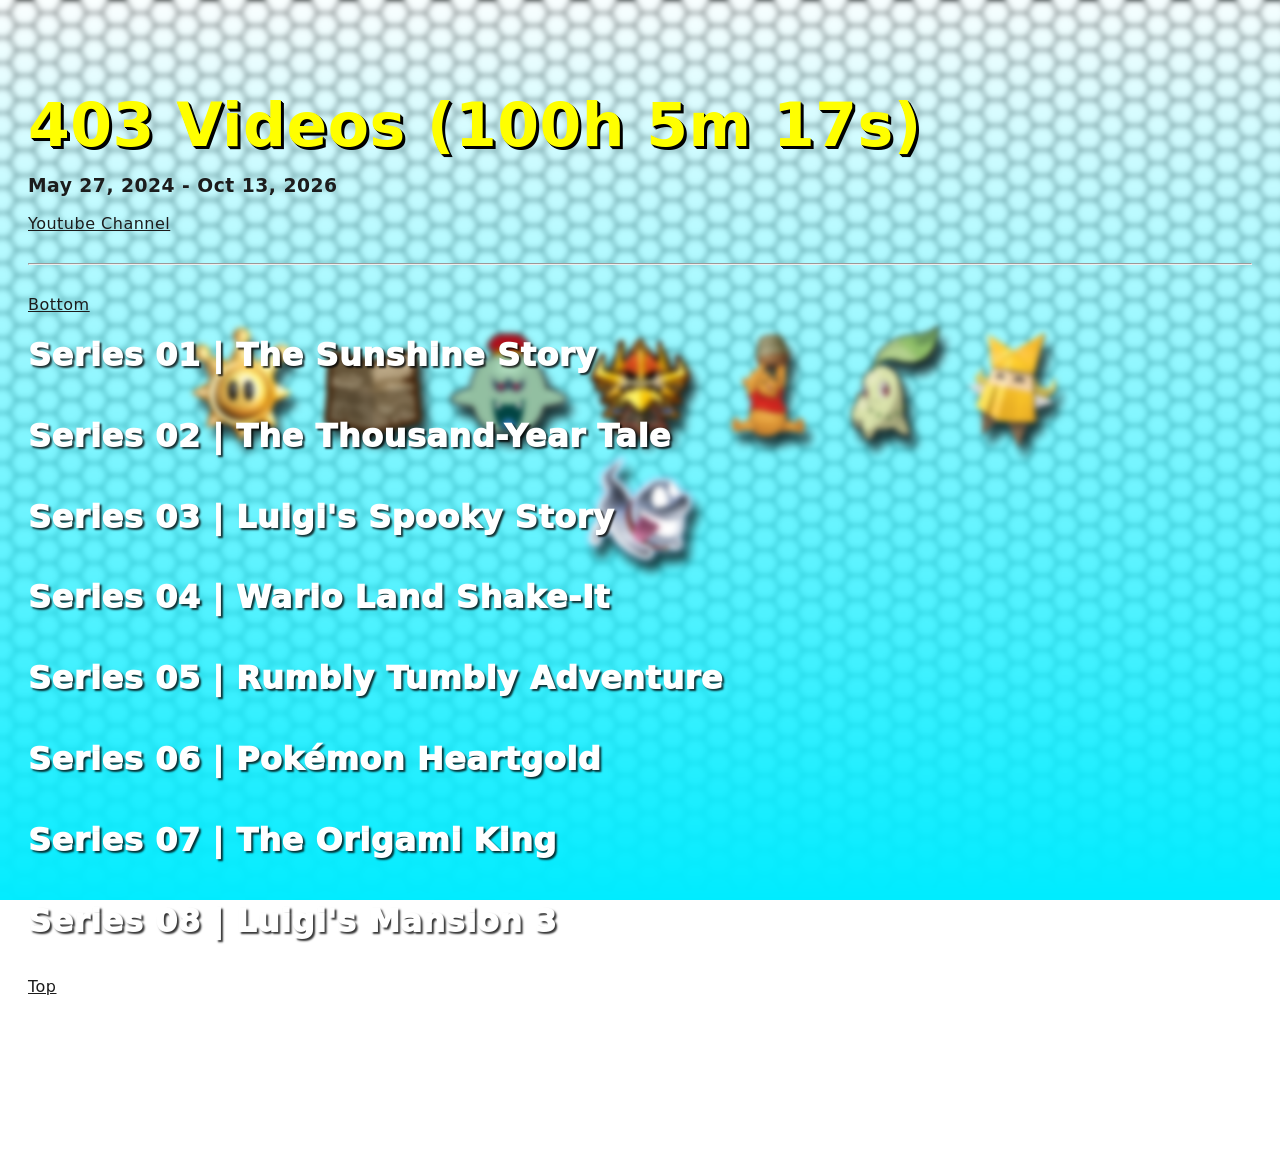
==== index.html @ c3f98647 "Luigi's Mansion 3 - Entry 13" ====
<!-- BUILD VERSION v1.0.0 -->
<!DOCTYPE html>
<html>
<head>
    <title>Just Some Gaming Diary</title>
    <link rel="icon" type="image/png" href="logo_v2.png">
    <link rel="stylesheet" type="text/css" href="style.css">
</head>
<body style="background-image: url('banner.png');">
  <div class="page-container root ">
    <h2 class="series-title list-toggle">403 Videos (100h 5m 17s)</h2>
    <h3 class="dates">May 27, 2024 - Oct 13, 2026</h3>
    <a href="https://www.youtube.com/channel/UCnf7PefD6MoIegZqr9INKDA/" target="_blank">Youtube Channel</a>
    <hr class="divider" />
    <a id="scroll-to-bottom" class="scroll-button">Bottom</a>
    <ul>
        
        <li class="sunshine">
            <h1 class="entry-title list-toggle">Series 01 | The Sunshine Story</h1>
            <div class="entry collapsable">
                <div class="grid-container">
                    <div class="thumbnail">
                        <img src="sunshine/title.png" />
                    </div>
                    <div class="entry-body">
                        <p class="card-header"><a href="sunshine/series/index.html">Watch Series</a> | <a href="sunshine/shorts/index.html">Watch Shorts</a></p>
                        <p><b>68 Videos</b> [12:14:42]</p>
                        <hr />
                        <p>May 27, 2024 - Jun 24, 2024</p>
                        <p>Super Mario Sunshine (2002) - GCN/Switch</p>
                    </div>
                </div>
            </div>
        </li>
        
        <li class="ttyd">
            <h1 class="entry-title list-toggle">Series 02 | The Thousand-Year Tale</h1>
            <div class="entry collapsable">
                <div class="grid-container">
                    <div class="thumbnail">
                        <img src="ttyd/title.png" />
                    </div>
                    <div class="entry-body">
                        <p class="card-header"><a href="ttyd/series/index.html">Watch Series</a> | <a href="ttyd/battles/index.html">Watch Battles</a> | <a href="ttyd/shorts/index.html">Watch Shorts</a></p>
                        <p><b>212 Videos</b> [40:42:27]</p>
                        <hr />
                        <p>Jun 05, 2024 - Oct 10, 2024</p>
                        <p>Paper Mario: The Thousand-Year Door (2024) - Switch</p>
                    </div>
                </div>
            </div>
        </li>
        
        <li class="luigi-mansion">
            <h1 class="entry-title list-toggle">Series 03 | Luigi's Spooky Story</h1>
            <div class="entry collapsable">
                <div class="grid-container">
                    <div class="thumbnail">
                        <img src="luigi_mansion/title.png" />
                    </div>
                    <div class="entry-body">
                        <p class="card-header"><a href="luigi_mansion/series/index.html">Watch Series</a> | <a href="luigi_mansion/shorts/index.html">Watch Shorts</a></p>
                        <p><b>14 Videos</b> [05:02:12]</p>
                        <hr />
                        <p>Oct 31, 2024 - Dec 10, 2024</p>
                        <p>Luigi's Mansion (2001) - GCN</p>
                    </div>
                </div>
            </div>
        </li>
        
        <li class="shake-it">
            <h1 class="entry-title list-toggle">Series 04 | Wario Land Shake-It</h1>
            <div class="entry collapsable">
                <div class="grid-container">
                    <div class="thumbnail">
                        <img src="shake_it/title.png" />
                    </div>
                    <div class="entry-body">
                        <p class="card-header"><a href="shake_it/series/index.html">Watch Series</a></p>
                        <p><b>46 Videos</b> [13:43:21]</p>
                        <hr />
                        <p>Jan 19, 2025 - May 10, 2025</p>
                        <p>Wario Land Shake It (2008) - Wii</p>
                    </div>
                </div>
            </div>
        </li>
        
        <li class="pooh">
            <h1 class="entry-title list-toggle">Series 05 | Rumbly Tumbly Adventure</h1>
            <div class="entry collapsable">
                <div class="grid-container">
                    <div class="thumbnail">
                        <img src="winnie_pooh/title.jpg" />
                    </div>
                    <div class="entry-body">
                        <p class="card-header"><a href="winnie_pooh/series/index.html">Watch Series</a> | <a href="winnie_pooh/bonus/index.html">Watch Bonus</a></p>
                        <p><b>6 Videos</b> [02:37:11]</p>
                        <hr />
                        <p>Apr 01, 2025 - Apr 05, 2025</p>
                        <p>(April Fools) Winnie the Pooh's Rumbly Tumbly Adventure (2005) - GCN</p>
                    </div>
                </div>
            </div>
        </li>
        
        <li class="heartgold">
            <h1 class="entry-title list-toggle">Series 06 | Pokémon Heartgold</h1>
            <div class="entry collapsable">
                <div class="grid-container">
                    <div class="thumbnail">
                        <img src="heartgold/title.png" />
                    </div>
                    <div class="entry-body">
                        <p class="card-header"><a href="heartgold/series/index.html">Watch Series</a></p>
                        <p><b>27 Videos</b> [11:13:59]</p>
                        <hr />
                        <p>Jun 25, 2025 - Sep 05, 2026</p>
                        <p>Pokémon Heartgold - Nintendo DS (2010)</p>
                    </div>
                </div>
            </div>
        </li>
        
        <li class="origami-king">
            <h1 class="entry-title list-toggle">Series 07 | The Origami King</h1>
            <div class="entry collapsable">
                <div class="grid-container">
                    <div class="thumbnail">
                        <img src="origami_king/title.png" />
                    </div>
                    <div class="entry-body">
                        <p class="card-header"><a href="origami_king/series/index.html">Watch Series</a></p>
                        <p><b>17 Videos</b> [06:35:18]</p>
                        <hr />
                        <p>Aug 21, 2025 - Sep 26, 2025</p>
                        <p>Paper Mario: The Origami King (2020) - Switch</p>
                    </div>
                </div>
            </div>
        </li>
        
        <li class="luigi-mansion3">
            <h1 class="entry-title list-toggle">Series 08 | Luigi's Mansion 3</h1>
            <div class="entry collapsable">
                <div class="grid-container">
                    <div class="thumbnail">
                        <img src="luigi_mansion3/title.png" />
                    </div>
                    <div class="entry-body">
                        <p class="card-header"><a href="luigi_mansion3/series/index.html">Watch Series</a></p>
                        <p><b>13 Videos</b> [07:56:07]</p>
                        <hr />
                        <p>Oct 07, 2025 - Oct 13, 2026</p>
                        <p>Luigi's Mansion 3 (2019) - Switch</p>
                    </div>
                </div>
            </div>
        </li>
        
    </ul>
    <a id="scroll-to-top" class="scroll-button">Top</a>
  </div>
  <script src="script.js"></script>
</body>
</html>
---- style.css ----
body {
  font-family: Roboto, sans;
  letter-spacing: .5px;
  padding-top: 2rem;
  padding-bottom: 10rem;

  background-attachment: fixed;
  background-position: center;
  background-size: cover;
}

.page-container {
  width: 100%;
  max-width: 1600px;
  margin-left: auto;
  margin-right: auto;
  padding-left: 20px;
  padding-right: 20px;
  box-sizing: border-box;
}

.series-title {
  font-size: 45pt;
  font-weight: 800;

  color: white;
  text-shadow: 1px 1px black, 2px 2px black, 3px 3px black;
}

.root .series-title {
  color: yellow;
}

.dates {
  margin-top: -25px;
  color: whitesmoke;
}

.root .dates {
  margin-top: -35px;
  color: #1c1c1c;
}

.divider {
  margin-top: 30px;
  margin-bottom: 30px;
  color: white;
}

ul {
  list-style-type: none;
  padding-left: 0px;
}

a {
  color: whitesmoke;
  text-decoration: underline;
}

.root a {
  color: #1c1c1c;
}

a.disabled {
  color: black !important;
  text-decoration: none !important;
}

.list-toggle {
  cursor: pointer;
}

.scroll-button {
  cursor: pointer;
}

.collapsable {
  max-height: 0;
  overflow: hidden;
  transition: max-height 0.5s;
}

.collapsable.show {
  max-height: 300px;
  transition: max-height 0.5s;
}

.entry {
  color: black;
  box-shadow: 0px 4px 10px 0px rgba(0, 0, 0, 0.30);
}

.entry-title {
  font-size: 24pt;
  font-weight: 1000;

  color: white;
  text-shadow: 2px 2px 2px rgba(0, 0, 0, 0.8);
}

.entry-body {
  padding-right: 30px;
}

.grid-container {
  display: grid;
  grid-template-columns: 1fr 2fr;
  gap: 30px;
}

.card-header {
  font-weight: 600;
  font-size: 15pt;
}

.youtube-link {
  text-decoration: none;
}

.thumbnail {
  display: flex;
}

.thumbnail img {
  width: 100%;
  flex-grow: 1;
}

/* Sunshine Theme */
.sunshine .series-color {
  color: rgb(244, 223, 67);
}
.sunshine .entry {
  background-color: rgb(251, 242, 198);
}
.sunshine .entry a {
  color: rgb(39, 150, 254);
}

/* TTYD Theme */
.ttyd .series-color {
  color: rgb(194, 18, 9);
}
.ttyd .entry {
  background-color: rgb(190, 181, 105);
}
.ttyd .entry a {
  color: red;
}

/* Luigi's Mansion Theme */
.luigi-mansion .series-color {
  color: rgb(55, 141, 24);
}
.luigi-mansion .entry {
  background-color: rgb(48, 125, 64);
}
.luigi-mansion .entry a {
  color: rgb(26, 38, 212);
}

/* Shake-It Theme */
.shake-it .series-color {
  color: rgb(203, 183, 34);
}
.shake-it .entry {
  background-color: rgb(251, 242, 198);
}
.shake-it .entry a {
  color: rgb(227, 39, 254);
}

/* Winnie Pooh Theme */
.pooh .series-color {
  color: rgb(223, 163, 34);
}
.pooh .entry {
  background-color: rgb(204, 190, 85);
}
.pooh .entry a {
  color: rgb(225, 13, 13);
}

/* Heartgold Theme */
.heartgold .series-color {
  color: rgb(217, 152, 11);
}
.heartgold .entry {
  background-color: rgb(181, 175, 122);
}
.heartgold .entry a {
  color: rgb(199, 75, 15);
}

/* Origami King Theme */
.origami-king .series-color {
  color: rgb(223, 73, 8);
}
.origami-king .entry {
  background-color: rgb(249, 255, 239);
}
.origami-king .entry a {
  color: rgb(255, 60, 0);
}

/* Luigi's Mansion 3 Theme */
.luigi-mansion3 .series-color {
  color: rgb(122, 225, 85);
}
.luigi-mansion3 .entry {
  background-color: rgb(38, 231, 150);
}
.luigi-mansion3 .entry a {
  color: rgb(255, 67, 234);
}
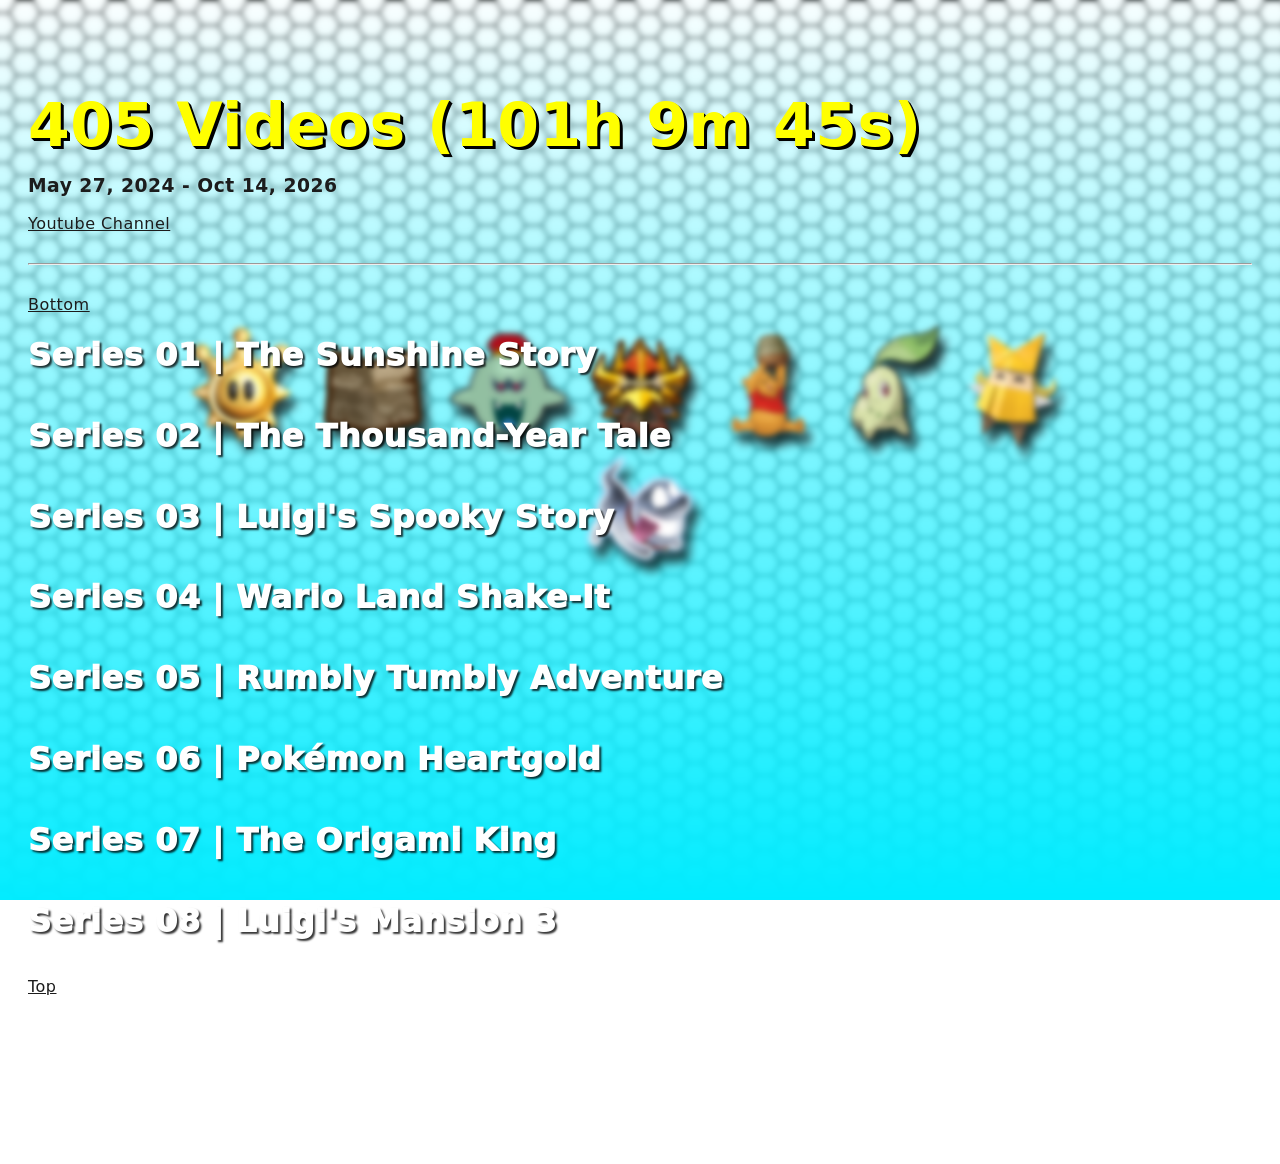
==== commit 31bbb1a6: "Luigi's Mansion 3 - Entry 14+15" ====
--- a/index.html
+++ b/index.html
@@ -8,8 +8,8 @@
 </head>
 <body style="background-image: url('banner.png');">
   <div class="page-container root ">
-    <h2 class="series-title list-toggle">403 Videos (100h 5m 17s)</h2>
-    <h3 class="dates">May 27, 2024 - Oct 13, 2026</h3>
+    <h2 class="series-title list-toggle">405 Videos (101h 9m 45s)</h2>
+    <h3 class="dates">May 27, 2024 - Oct 14, 2026</h3>
     <a href="https://www.youtube.com/channel/UCnf7PefD6MoIegZqr9INKDA/" target="_blank">Youtube Channel</a>
     <hr class="divider" />
     <a id="scroll-to-bottom" class="scroll-button">Bottom</a>
@@ -150,9 +150,9 @@
                     </div>
                     <div class="entry-body">
                         <p class="card-header"><a href="luigi_mansion3/series/index.html">Watch Series</a></p>
-                        <p><b>13 Videos</b> [07:56:07]</p>
+                        <p><b>15 Videos</b> [09:00:35]</p>
                         <hr />
-                        <p>Oct 07, 2025 - Oct 13, 2026</p>
+                        <p>Oct 07, 2025 - Oct 14, 2026</p>
                         <p>Luigi's Mansion 3 (2019) - Switch</p>
                     </div>
                 </div>
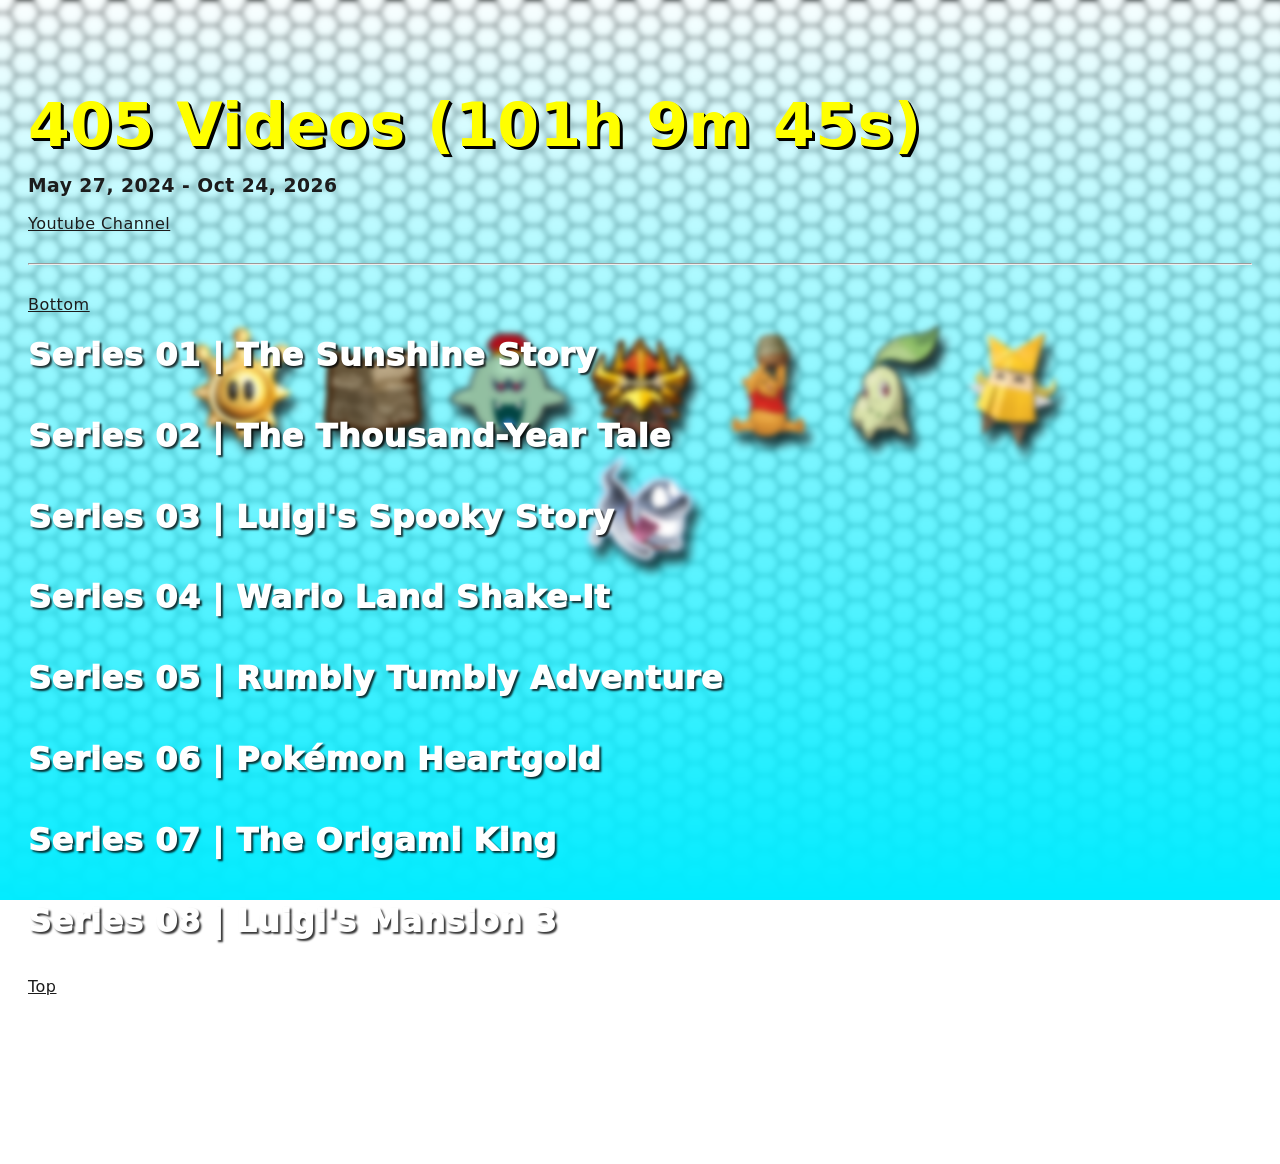
==== commit 8586417d: "Add production date to Luigi's Mansion 3 entries" ====
--- a/index.html
+++ b/index.html
@@ -9,7 +9,7 @@
 <body style="background-image: url('banner.png');">
   <div class="page-container root ">
     <h2 class="series-title list-toggle">405 Videos (101h 9m 45s)</h2>
-    <h3 class="dates">May 27, 2024 - Oct 14, 2026</h3>
+    <h3 class="dates">May 27, 2024 - Oct 24, 2026</h3>
     <a href="https://www.youtube.com/channel/UCnf7PefD6MoIegZqr9INKDA/" target="_blank">Youtube Channel</a>
     <hr class="divider" />
     <a id="scroll-to-bottom" class="scroll-button">Bottom</a>
@@ -152,7 +152,7 @@
                         <p class="card-header"><a href="luigi_mansion3/series/index.html">Watch Series</a></p>
                         <p><b>15 Videos</b> [09:00:35]</p>
                         <hr />
-                        <p>Oct 07, 2025 - Oct 14, 2026</p>
+                        <p>Oct 07, 2025 - Oct 24, 2026</p>
                         <p>Luigi's Mansion 3 (2019) - Switch</p>
                     </div>
                 </div>
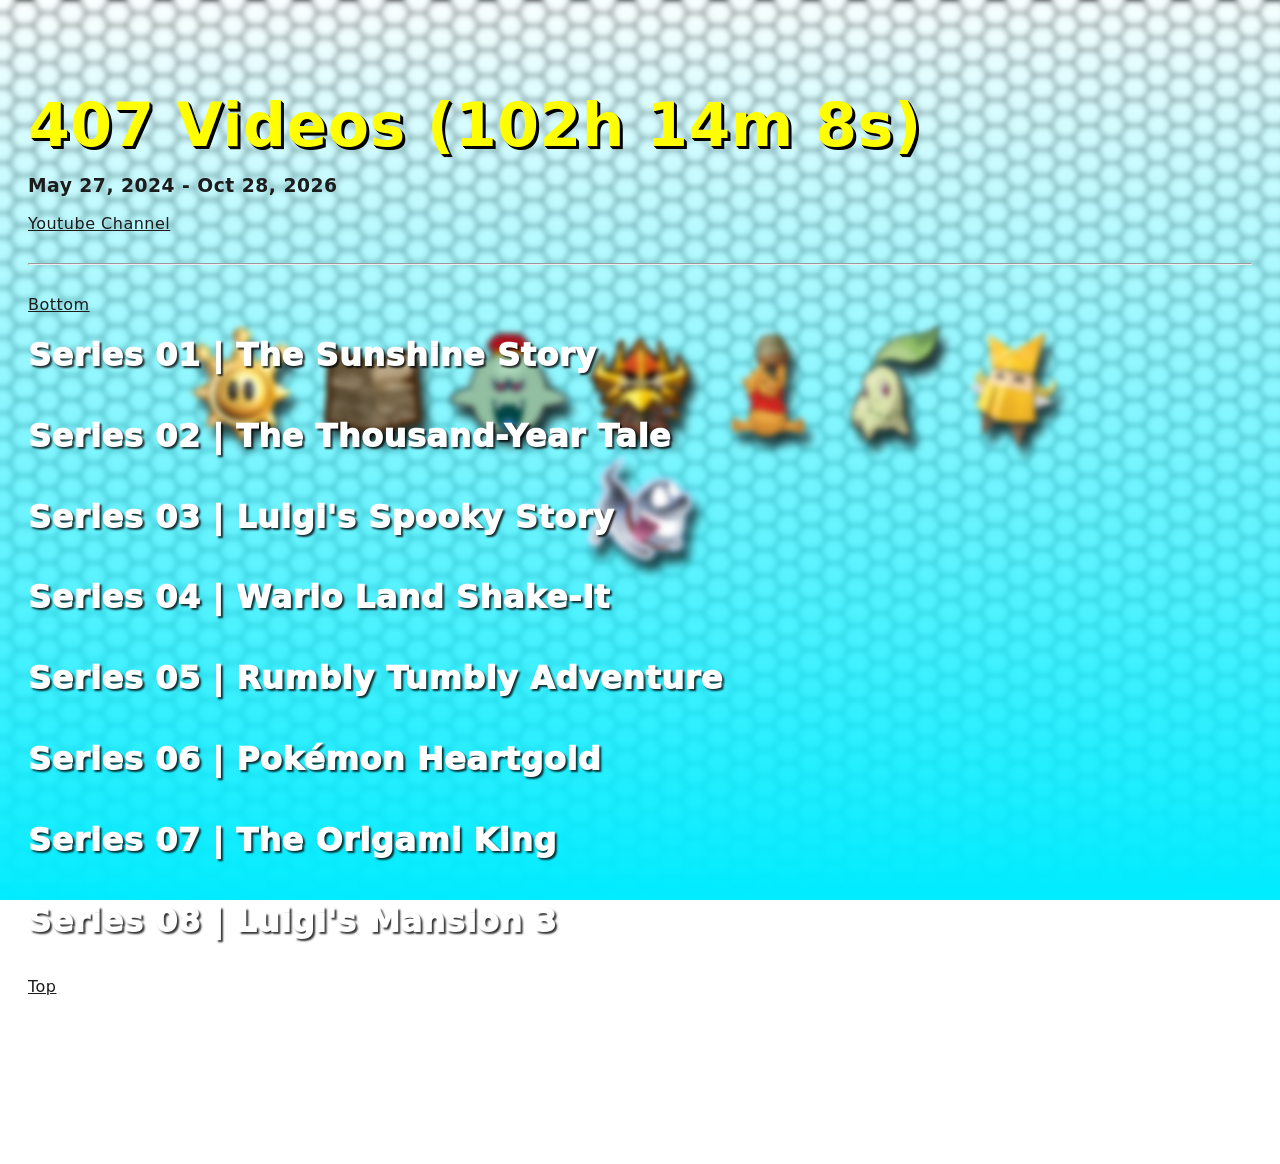
==== commit 1509af27: "Luigi's Mansion 3 - Entry 16+17" ====
--- a/index.html
+++ b/index.html
@@ -8,8 +8,8 @@
 </head>
 <body style="background-image: url('banner.png');">
   <div class="page-container root ">
-    <h2 class="series-title list-toggle">405 Videos (101h 9m 45s)</h2>
-    <h3 class="dates">May 27, 2024 - Oct 24, 2026</h3>
+    <h2 class="series-title list-toggle">407 Videos (102h 14m 8s)</h2>
+    <h3 class="dates">May 27, 2024 - Oct 28, 2026</h3>
     <a href="https://www.youtube.com/channel/UCnf7PefD6MoIegZqr9INKDA/" target="_blank">Youtube Channel</a>
     <hr class="divider" />
     <a id="scroll-to-bottom" class="scroll-button">Bottom</a>
@@ -150,9 +150,9 @@
                     </div>
                     <div class="entry-body">
                         <p class="card-header"><a href="luigi_mansion3/series/index.html">Watch Series</a></p>
-                        <p><b>15 Videos</b> [09:00:35]</p>
+                        <p><b>17 Videos</b> [10:04:58]</p>
                         <hr />
-                        <p>Oct 07, 2025 - Oct 24, 2026</p>
+                        <p>Oct 07, 2025 - Oct 28, 2026</p>
                         <p>Luigi's Mansion 3 (2019) - Switch</p>
                     </div>
                 </div>
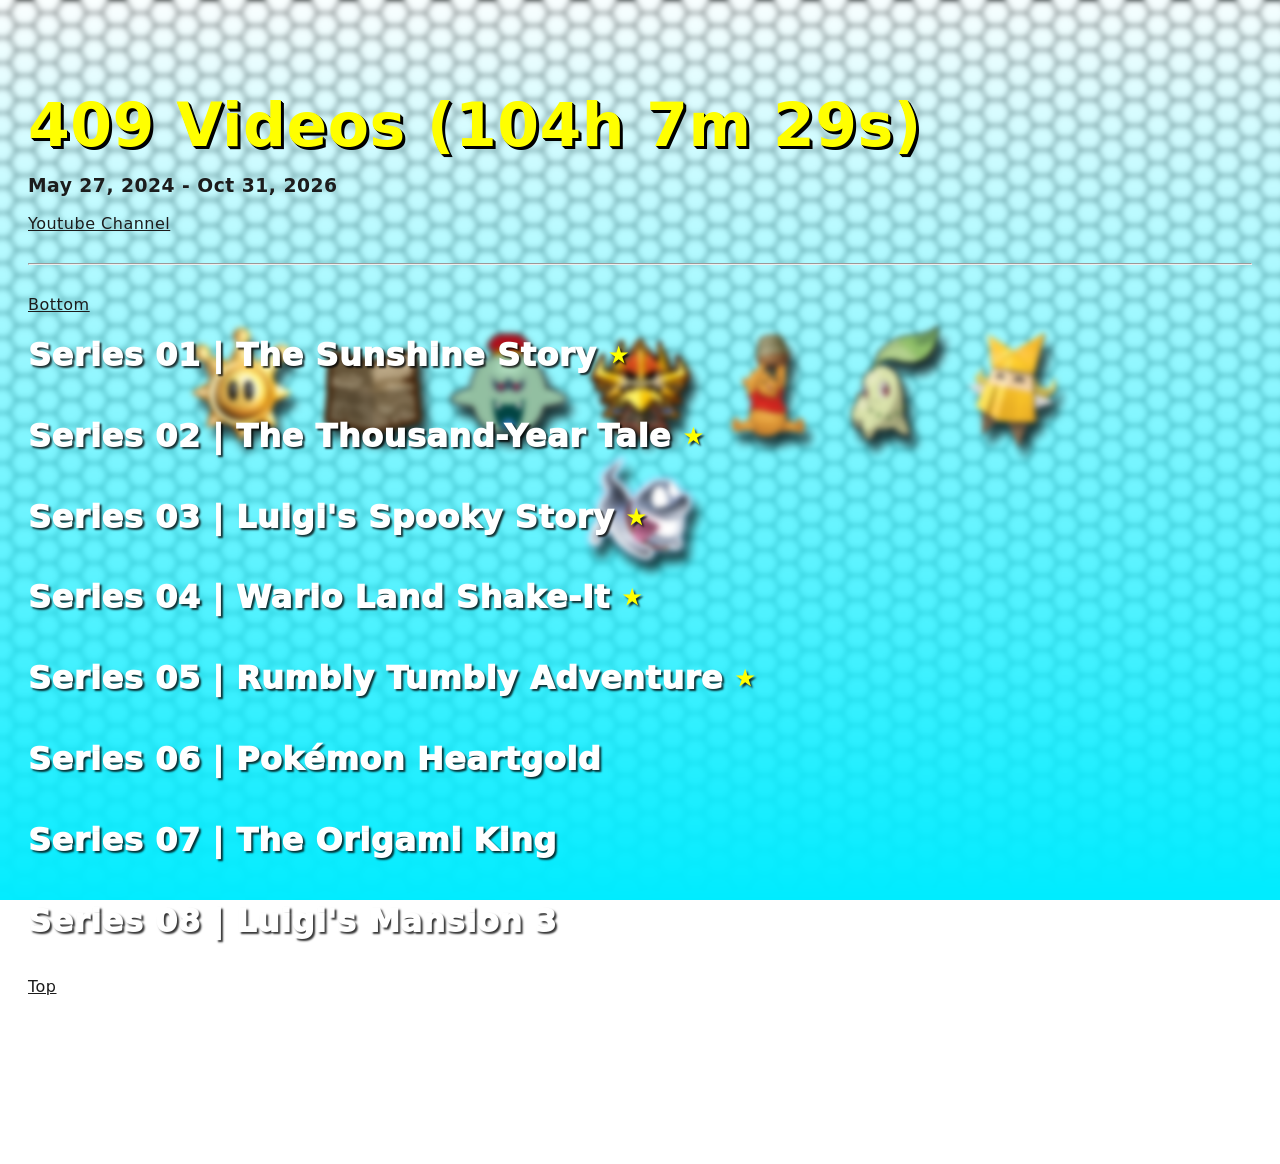
==== commit fd120b96: "Build with new version + add star is series completed" ====
--- a/index.html
+++ b/index.html
@@ -1,4 +1,4 @@
-<!-- BUILD VERSION v1.0.0 -->
+<!-- BUILD VERSION v1.2.0 -->
 <!DOCTYPE html>
 <html>
 <head>
@@ -8,15 +8,15 @@
 </head>
 <body style="background-image: url('banner.png');">
   <div class="page-container root ">
-    <h2 class="series-title list-toggle">407 Videos (102h 14m 8s)</h2>
-    <h3 class="dates">May 27, 2024 - Oct 28, 2026</h3>
+    <h2 class="series-title list-toggle">409 Videos (104h 7m 29s)</h2>
+    <h3 class="dates">May 27, 2024 - Oct 31, 2026</h3>
     <a href="https://www.youtube.com/channel/UCnf7PefD6MoIegZqr9INKDA/" target="_blank">Youtube Channel</a>
     <hr class="divider" />
     <a id="scroll-to-bottom" class="scroll-button">Bottom</a>
     <ul>
         
         <li class="sunshine">
-            <h1 class="entry-title list-toggle">Series 01 | The Sunshine Story</h1>
+            <h1 class="entry-title list-toggle">Series 01 | The Sunshine Story <span class="star">⋆</span></h1>
             <div class="entry collapsable">
                 <div class="grid-container">
                     <div class="thumbnail">
@@ -34,7 +34,7 @@
         </li>
         
         <li class="ttyd">
-            <h1 class="entry-title list-toggle">Series 02 | The Thousand-Year Tale</h1>
+            <h1 class="entry-title list-toggle">Series 02 | The Thousand-Year Tale <span class="star">⋆</span></h1>
             <div class="entry collapsable">
                 <div class="grid-container">
                     <div class="thumbnail">
@@ -52,7 +52,7 @@
         </li>
         
         <li class="luigi-mansion">
-            <h1 class="entry-title list-toggle">Series 03 | Luigi's Spooky Story</h1>
+            <h1 class="entry-title list-toggle">Series 03 | Luigi's Spooky Story <span class="star">⋆</span></h1>
             <div class="entry collapsable">
                 <div class="grid-container">
                     <div class="thumbnail">
@@ -70,7 +70,7 @@
         </li>
         
         <li class="shake-it">
-            <h1 class="entry-title list-toggle">Series 04 | Wario Land Shake-It</h1>
+            <h1 class="entry-title list-toggle">Series 04 | Wario Land Shake-It <span class="star">⋆</span></h1>
             <div class="entry collapsable">
                 <div class="grid-container">
                     <div class="thumbnail">
@@ -88,7 +88,7 @@
         </li>
         
         <li class="pooh">
-            <h1 class="entry-title list-toggle">Series 05 | Rumbly Tumbly Adventure</h1>
+            <h1 class="entry-title list-toggle">Series 05 | Rumbly Tumbly Adventure <span class="star">⋆</span></h1>
             <div class="entry collapsable">
                 <div class="grid-container">
                     <div class="thumbnail">
@@ -106,7 +106,7 @@
         </li>
         
         <li class="heartgold">
-            <h1 class="entry-title list-toggle">Series 06 | Pokémon Heartgold</h1>
+            <h1 class="entry-title list-toggle">Series 06 | Pokémon Heartgold </h1>
             <div class="entry collapsable">
                 <div class="grid-container">
                     <div class="thumbnail">
@@ -124,7 +124,7 @@
         </li>
         
         <li class="origami-king">
-            <h1 class="entry-title list-toggle">Series 07 | The Origami King</h1>
+            <h1 class="entry-title list-toggle">Series 07 | The Origami King </h1>
             <div class="entry collapsable">
                 <div class="grid-container">
                     <div class="thumbnail">
@@ -142,7 +142,7 @@
         </li>
         
         <li class="luigi-mansion3">
-            <h1 class="entry-title list-toggle">Series 08 | Luigi's Mansion 3</h1>
+            <h1 class="entry-title list-toggle">Series 08 | Luigi's Mansion 3 </h1>
             <div class="entry collapsable">
                 <div class="grid-container">
                     <div class="thumbnail">
@@ -150,9 +150,9 @@
                     </div>
                     <div class="entry-body">
                         <p class="card-header"><a href="luigi_mansion3/series/index.html">Watch Series</a></p>
-                        <p><b>17 Videos</b> [10:04:58]</p>
+                        <p><b>19 Videos</b> [11:58:19]</p>
                         <hr />
-                        <p>Oct 07, 2025 - Oct 28, 2026</p>
+                        <p>Oct 07, 2025 - Oct 31, 2026</p>
                         <p>Luigi's Mansion 3 (2019) - Switch</p>
                     </div>
                 </div>
--- a/style.css
+++ b/style.css
@@ -126,6 +126,10 @@
   flex-grow: 1;
 }
 
+.star {
+  color: yellow;
+}
+
 /* Sunshine Theme */
 .sunshine .series-color {
   color: rgb(244, 223, 67);
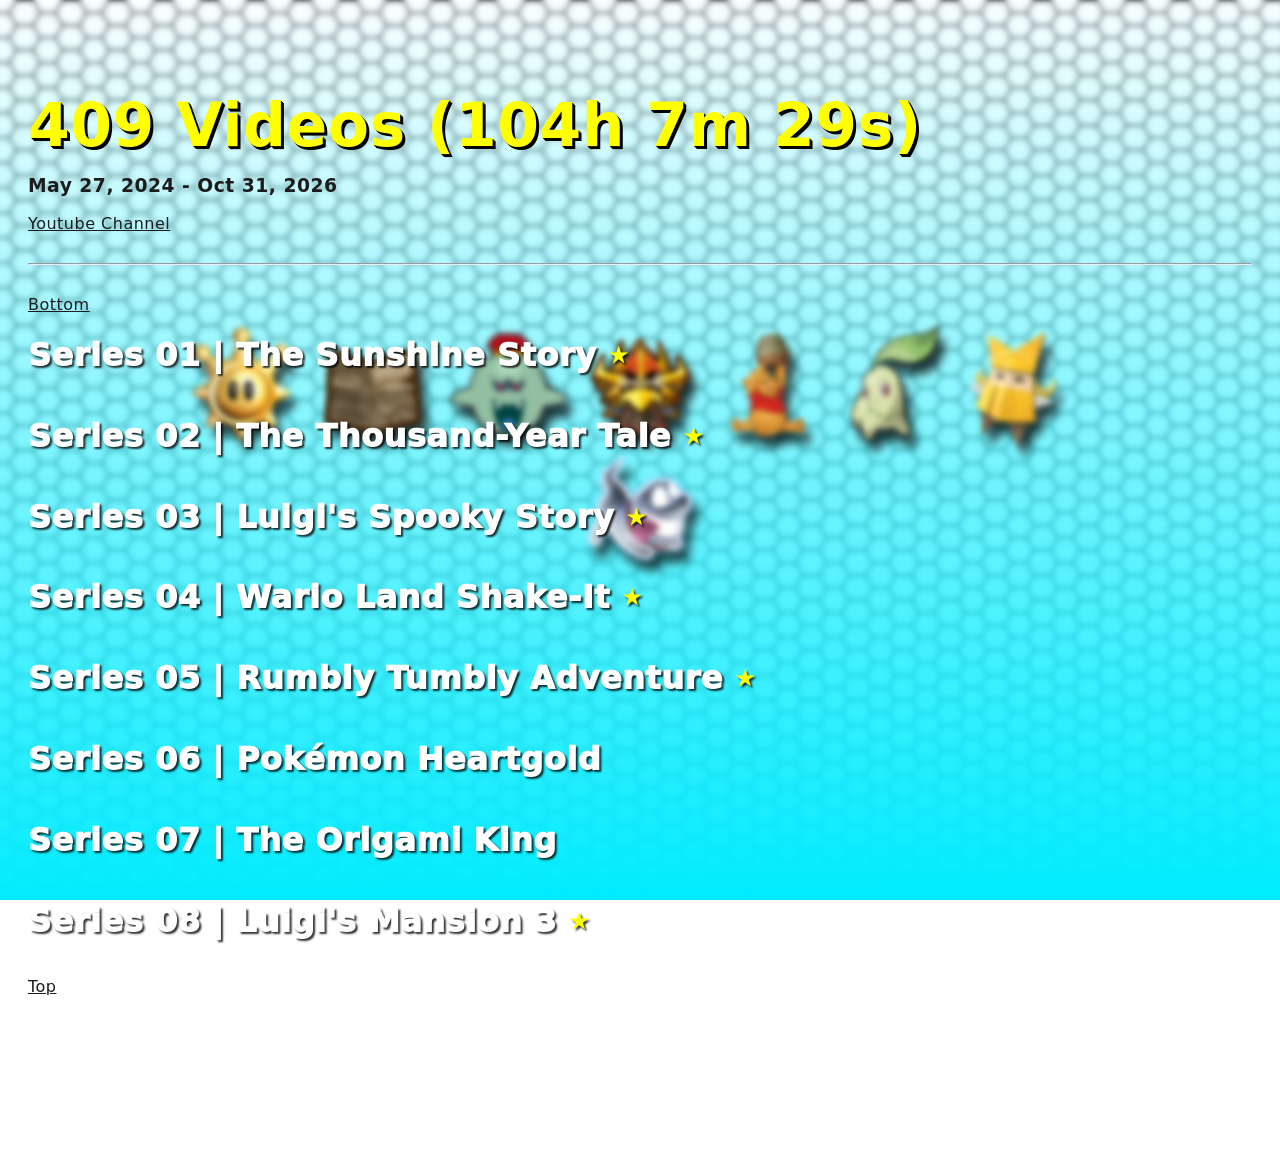
==== commit 448c062c: "Luigi's Mansion 3 - Entry 18+19 (completed)" ====
--- a/index.html
+++ b/index.html
@@ -142,7 +142,7 @@
         </li>
         
         <li class="luigi-mansion3">
-            <h1 class="entry-title list-toggle">Series 08 | Luigi's Mansion 3 </h1>
+            <h1 class="entry-title list-toggle">Series 08 | Luigi's Mansion 3 <span class="star">⋆</span></h1>
             <div class="entry collapsable">
                 <div class="grid-container">
                     <div class="thumbnail">
